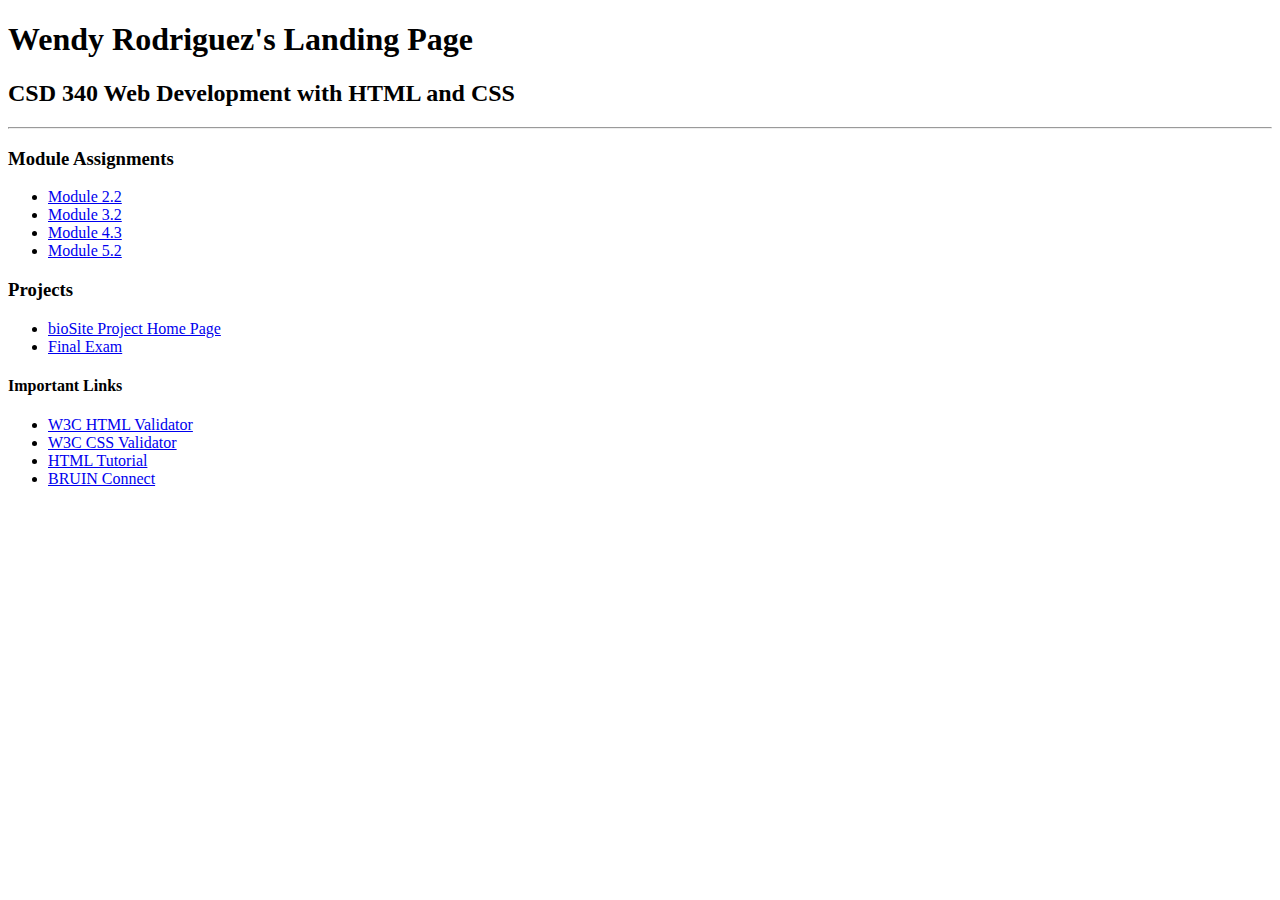
==== index.html @ b7f802ea "favorite books" ====
<!DOCTYPE html>
<html lang="en">
    <head> 
        <title>Wendy Rodriguez's CSD 340 Landing Page</title>
        <link href="site.css" type="text/css" rel="stylesheet"/>
        <link href="https://fonts.googleapis.com/css2?family=Oswald:wght@300;400;500;700&display=swap" rel="stylesheet">
    </head>
    <body>
        <div id="container">
        <h1>Wendy Rodriguez's Landing Page</h1>
        <h2>CSD 340 Web Development with HTML and CSS</h2>
        <hr/>
        <h3>Module Assignments</h3>
        <ul>
            <li><a href="module-2/rodriguez-EX1.html">Module 2.2</a></li>
            <li><a href="module-3/rodriguez_EX2.html">Module 3.2</a></li>
            <li><a href="module-4/rodriguez_EX3.html">Module 4.3</a></li>
            <li><a href="module-5/rodriguez_EX4.html">Module 5.2</a></li>
        </ul>
        <h3>Projects</h3>
        <ul>
            <li><a href="#">bioSite Project Home Page</a></li>
            <li><a href="#">Final Exam</a></li>
        </ul>
        <h4>Important Links</h4>
        <ul>
            <li><a href="https://validator.w3.org/">W3C HTML Validator</a></li>
            <li><a href="http://jigsaw.w3.org/css-validator/">W3C CSS Validator</a></li>
            <li><a href="https://www.w3schools.com/html/">HTML Tutorial</a></li>
            <li><a href="https://bruinconnect.bellevue.edu/">BRUIN Connect</a></li>
        </ul>
        </div>
    </body>
</html>
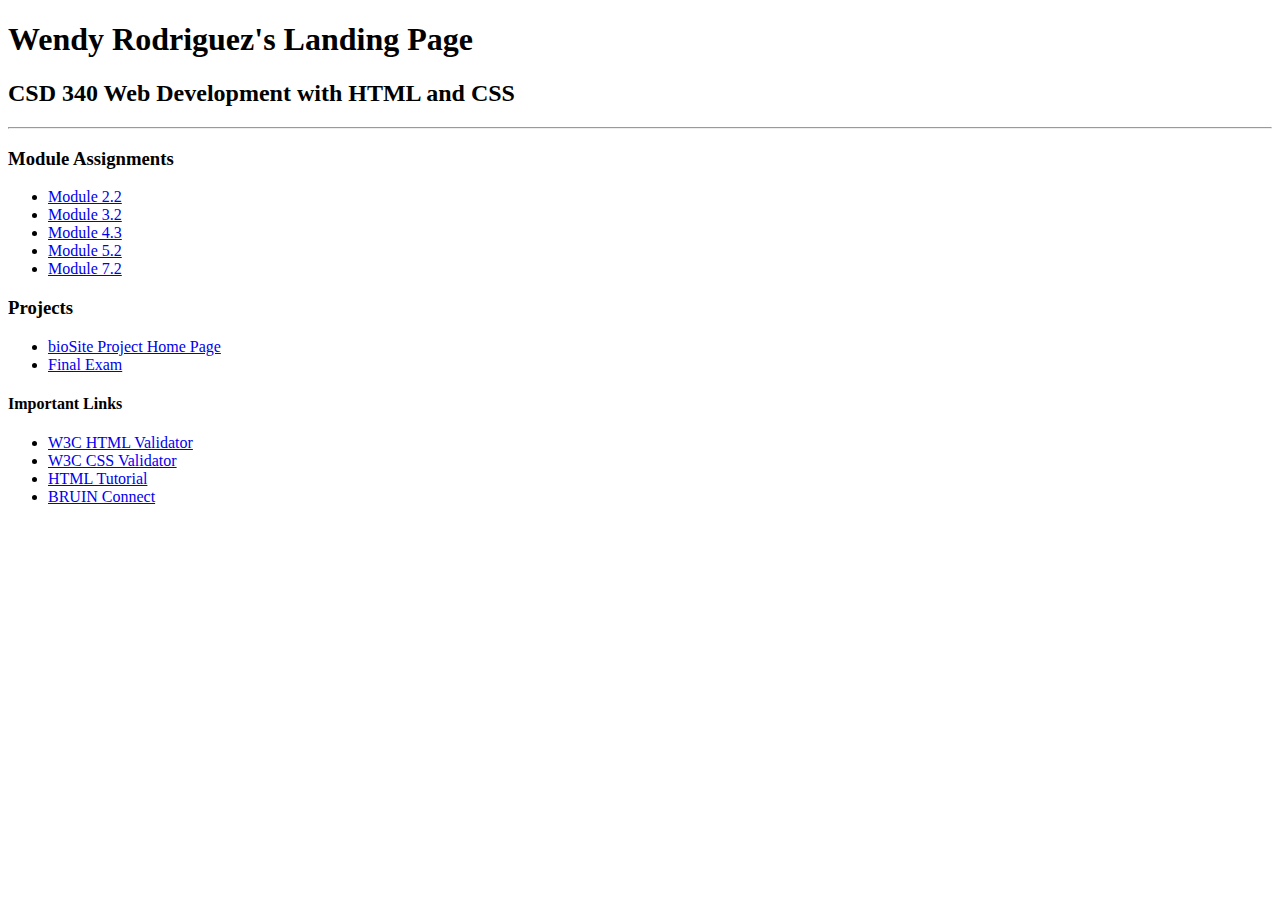
==== commit bb314b1c: "7.2 assignment" ====
--- a/index.html
+++ b/index.html
@@ -16,6 +16,7 @@
             <li><a href="module-3/rodriguez_EX2.html">Module 3.2</a></li>
             <li><a href="module-4/rodriguez_EX3.html">Module 4.3</a></li>
             <li><a href="module-5/rodriguez_EX4.html">Module 5.2</a></li>
+            <li><a href="module-7/rodriguez_Mod_7_2.html">Module 7.2</a></li>
         </ul>
         <h3>Projects</h3>
         <ul>
